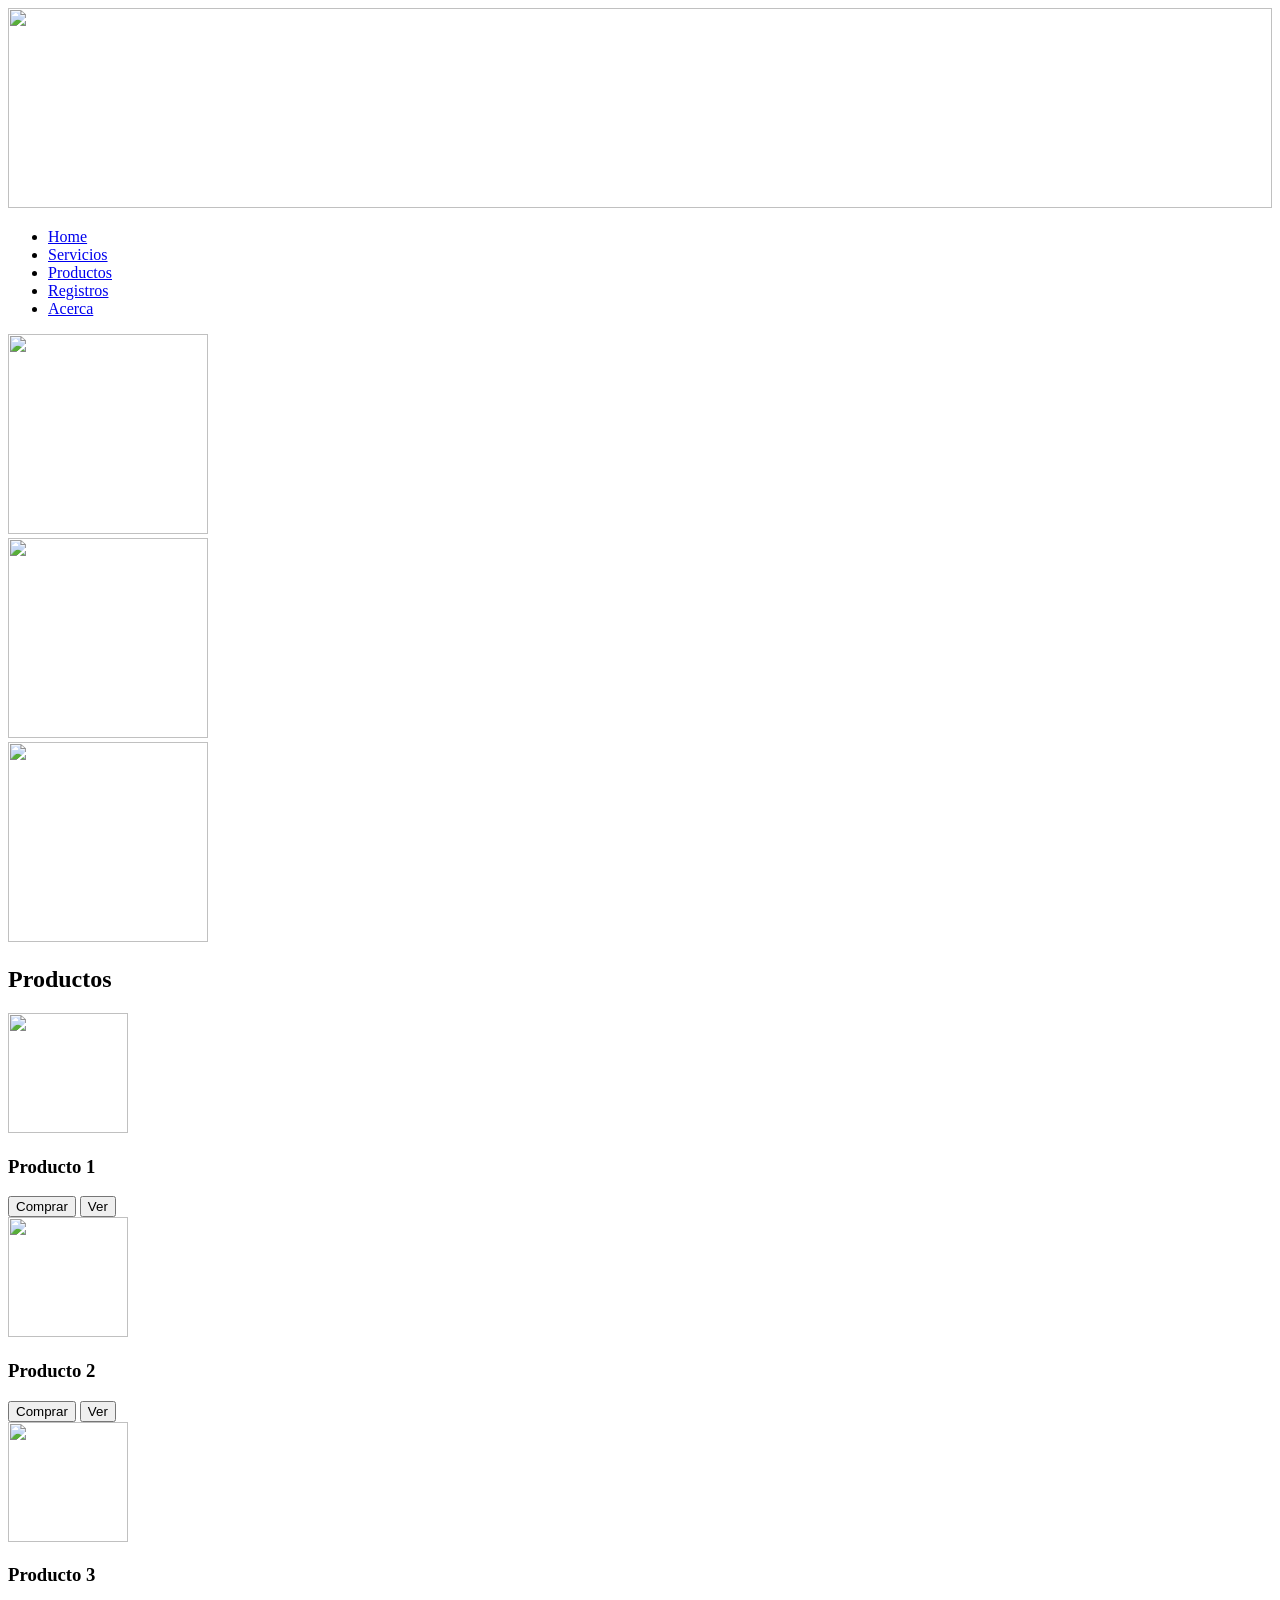
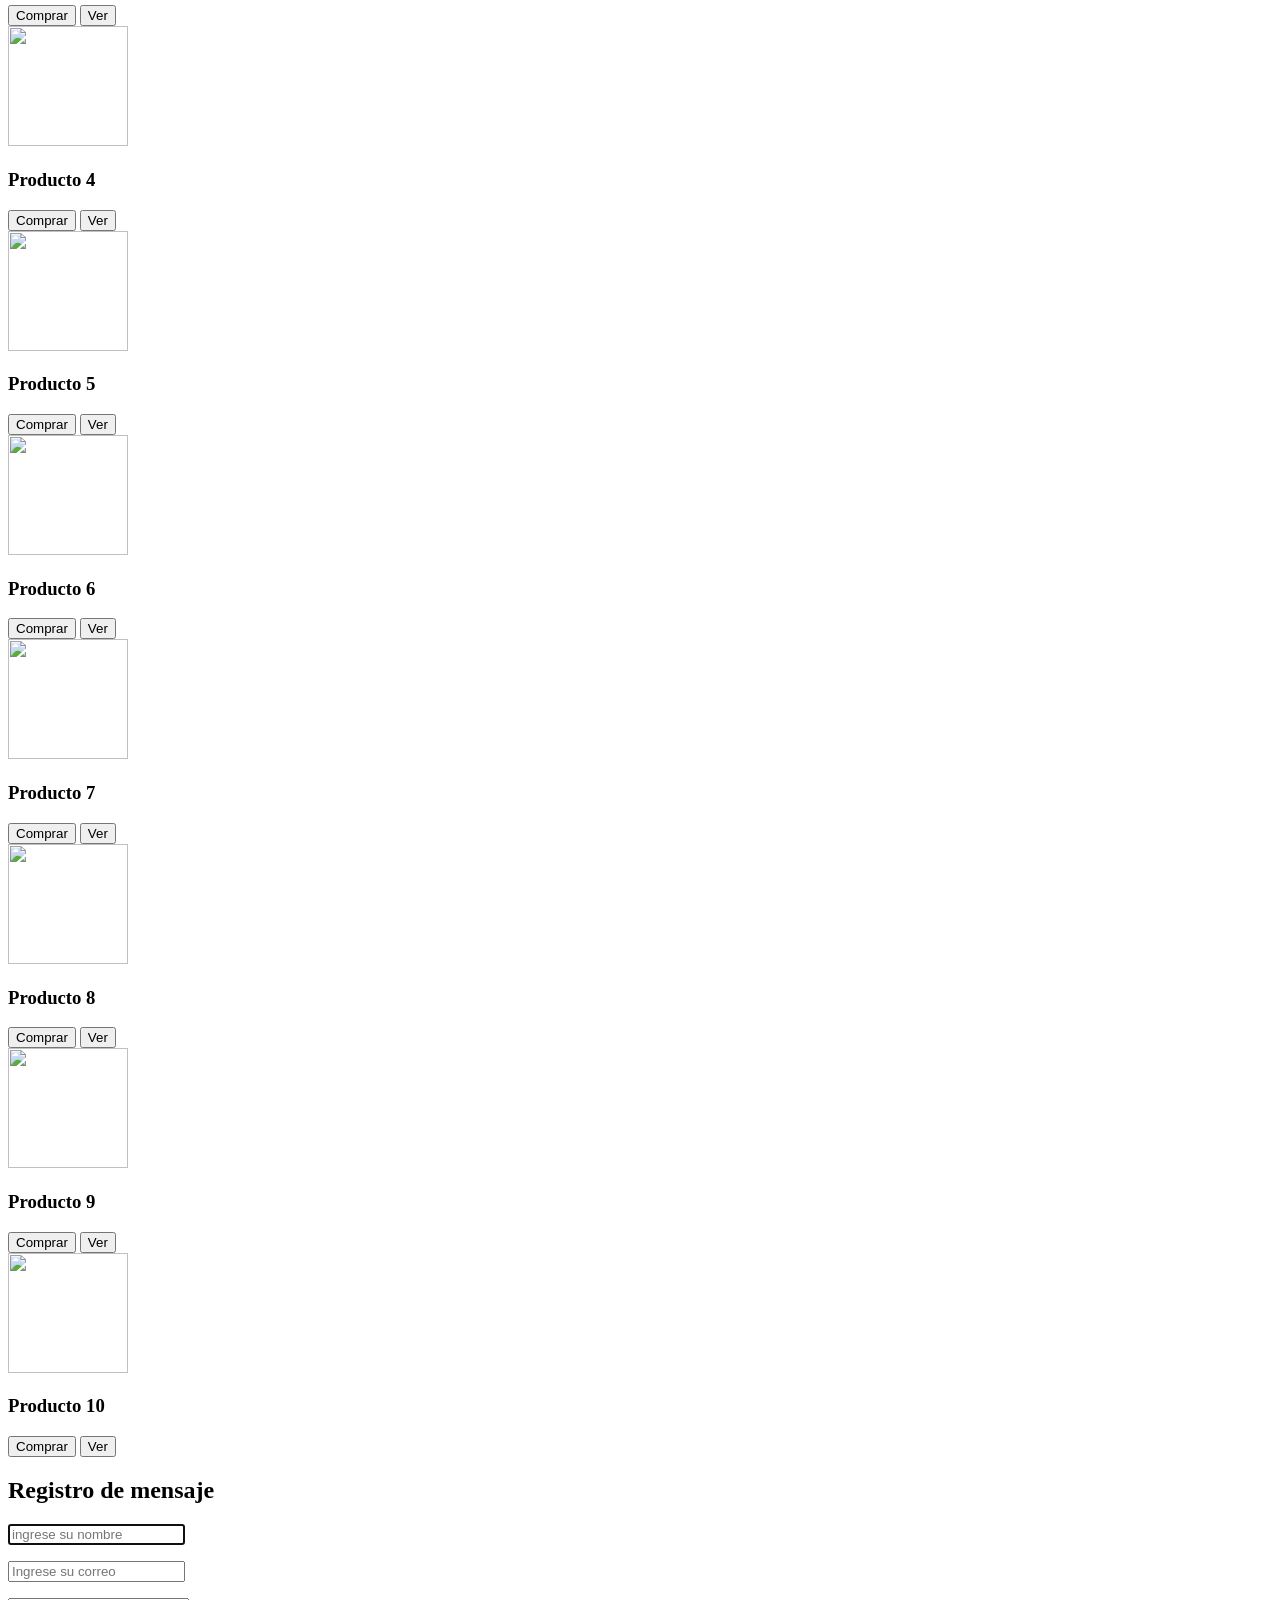
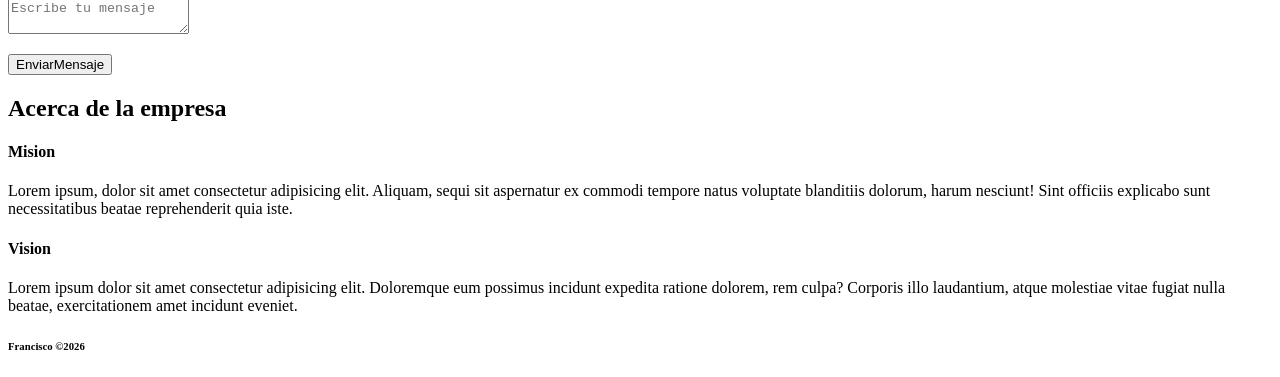
==== index.html @ 4d6fd9d5 "Add files via upload" ====
<!DOCTYPE html>
<html lang="en">
<head>
    <meta charset="UTF-8">
    <meta name="viewport" content="width=device-width, initial-scale=1.0">
    <link rel="stylesheet" href="CSS/estilos.css"> 
    <title>Home</title>
</head>
<body>
    <div id="contenedor"> 
        <header> 
            <img src="imgs/la-comarca.jpg" width="100%" height="200px"> 
        </header>

        <nav id="menu">
            <ul> 
                <li> <a href="home.html"> Home</a></li>
                <li> <a href="servicios.html"> Servicios</a></li>
                <li> <a href="productos.html"> Productos</a></li>
                <li> <a href="registros.html"> Registros</a></li>
                <li> <a href="acerca.html"> Acerca</a></li>
            </ul>
        </nav>

        <section id="principal">
            <aside class="tarjeta">
                <img src="imgs/la-comarca.jpg" width="200px" height="200px"> 
            </aside>
            <aside class="tarjeta">
                <img src="imgs/la-comarca.jpg" width="200px" height="200px"> 
            </aside>
            <aside class="tarjeta">
                <img src="imgs/la-comarca.jpg" width="200px" height="200px"> 
            </aside>
        </section>

        <h2>Productos</h2>
        <section>

            <aside class="producto">

                <div class="centrar">
                <img src="imgs/la-comarca.jpg" width="120px" height="120px">
                </div>
                <h3>Producto 1</h3>
                <div class="botones">
                    <button class="boton">Comprar</button>
                    <button class="boton boton2">Ver</button>
                </div>
            </aside>

            <aside class="producto">
                <div class="centrar">
                <img src="imgs/la-comarca.jpg" width="120px" height="120px">
                </div>
                <h3>Producto 2</h3>
                <div class="botones">
                    <button class="boton">Comprar</button>
                    <button class="boton boton2">Ver</button>
                </div>
            </aside>

            <aside class="producto">
                <div class="centrar">
                <img src="imgs/la-comarca.jpg" width="120px" height="120px">
                </div>
                <h3>Producto 3</h3>
                <div class="botones">
                    <button class="boton">Comprar</button>
                    <button class="boton boton2">Ver</button>
                </div>
            </aside>

            <aside class="producto">
               <div class="centrar">
                <img src="imgs/la-comarca.jpg" width="120px" height="120px">
                </div>
                <h3>Producto 4</h3>
                <div class="botones">
                    <button class="boton">Comprar</button>
                    <button class="boton boton2">Ver</button>
                </div>
            </aside>

            <aside class="producto">
                <div class="centrar">
                <img src="imgs/la-comarca.jpg" width="120px" height="120px">
                </div>
                <h3>Producto 5</h3>
                <div class="botones">
                    <button class="boton">Comprar</button>
                    <button class="boton boton2">Ver</button>
                </div>
            </aside>

            <aside class="producto">
                <div class="centrar">
                <img src="imgs/la-comarca.jpg" width="120px" height="120px">
                </div>
                <h3>Producto 6</h3>
                <div class="botones">
                    <button class="boton">Comprar</button>
                    <button class="boton boton2">Ver</button>
                </div>
            </aside>

            <aside class="producto">
                <div class="centrar">
                <img src="imgs/la-comarca.jpg" width="120px" height="120px">
                </div>
                <h3>Producto 7</h3>
                <div class="botones">
                    <button class="boton">Comprar</button>
                    <button class="boton boton2">Ver</button>
                </div>
            </aside>

            <aside class="producto">
                <div class="centrar">
                <img src="imgs/la-comarca.jpg" width="120px" height="120px">
                </div>
                <h3>Producto 8</h3>
                <div class="botones">
                    <button class="boton">Comprar</button>
                    <button class="boton boton2">Ver</button>
                </div>
            </aside>

            <aside class="producto">
                <div class="centrar">
                <img src="imgs/la-comarca.jpg" width="120px" height="120px">
                </div>
                <h3>Producto 9</h3>
                <div class="botones">
                    <button class="boton">Comprar</button>
                    <button class="boton boton2">Ver</button>
                </div>
            </aside>

            <aside class="producto">
                <div class="centrar">
                <img src="imgs/la-comarca.jpg" width="120px" height="120px">
                </div>
                <h3>Producto 10</h3>
                <div class="botones">
                    <button class="boton">Comprar</button>
                    <button class="boton boton2">Ver</button>
                </div>
            </aside>
        </section>

        <h2>Registro de mensaje</h2>
        <section class="formulario">
            <div class="registro">
                <p>
                    <input type="text" id="nombre" name="nombre" placeholder="ingrese su nombre" required autofocus class="caja">
                </p>
                <p>
                    <input type="text"id="correo" name="correo" placeholder="Ingrese su correo" class="caja">
                </p>
                <p>
                    <textarea id="msg" name="msg" placeholder="Escribe tu mensaje" required></textarea>
                </p>
                <p>
                    <input type="submit" value="EnviarMensaje" name="enviar" class="remitir">
                </p>
            </div>
        </section>

        <h2>Acerca de la empresa</h2>
        <section class="empresa">
            <h4>Mision</h4>
            <article>
                Lorem ipsum, dolor sit amet consectetur adipisicing elit. Aliquam, sequi sit aspernatur ex commodi tempore natus voluptate blanditiis dolorum, harum nesciunt! Sint officiis explicabo sunt necessitatibus beatae reprehenderit quia iste.
            </article>
            <h4>Vision</h4>
            <article>
                Lorem ipsum dolor sit amet consectetur adipisicing elit. Doloremque eum possimus incidunt expedita ratione dolorem, rem culpa? Corporis illo laudantium, atque molestiae vitae fugiat nulla beatae, exercitationem amet incidunt eveniet.
            </article>
        </section>
        <footer>
            <h6>Francisco ©2026</h6>
        </footer>
    </div>
</body>
</html>
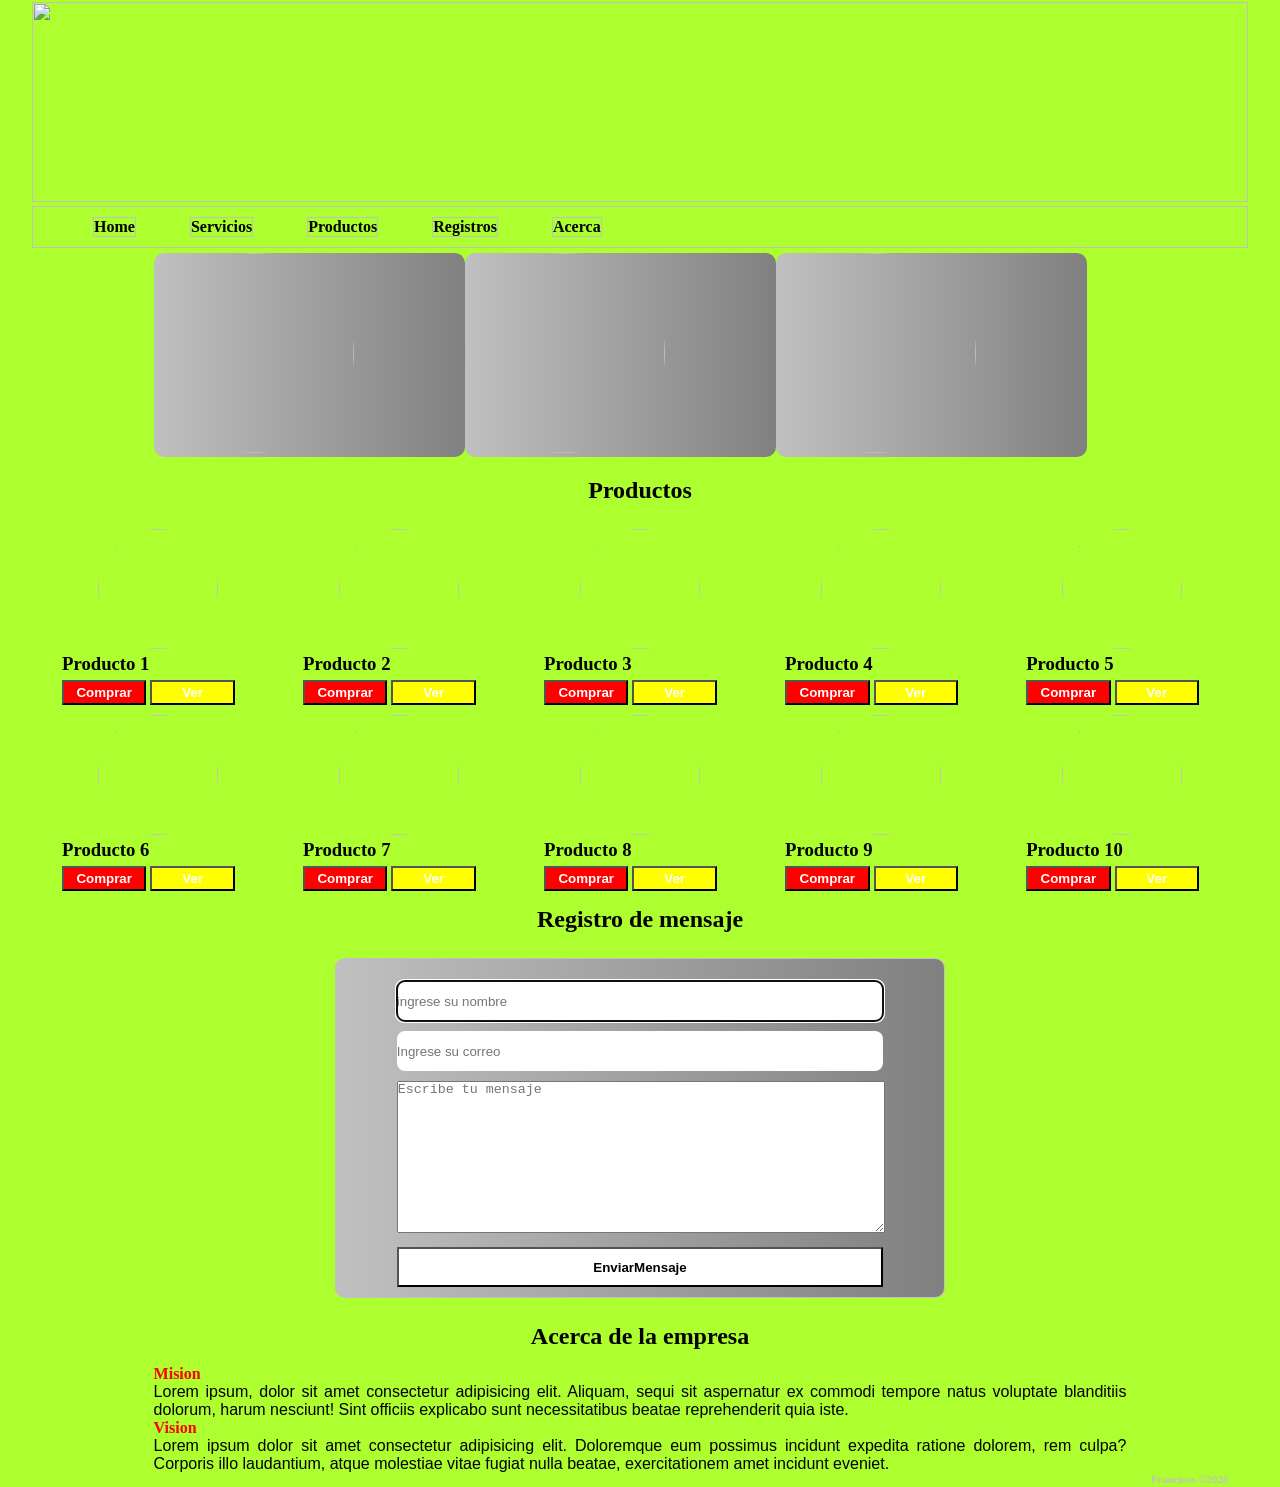
==== commit ef13e9d5: "Update index.html" ====
--- a/index.html
+++ b/index.html
@@ -3,13 +3,13 @@
 <head>
     <meta charset="UTF-8">
     <meta name="viewport" content="width=device-width, initial-scale=1.0">
-    <link rel="stylesheet" href="CSS/estilos.css"> 
+    <link rel="stylesheet" href="estilos.css"> 
     <title>Home</title>
 </head>
 <body>
     <div id="contenedor"> 
         <header> 
-            <img src="imgs/la-comarca.jpg" width="100%" height="200px"> 
+            <img src="imgs/lacomarca.jpg" width="100%" height="200px"> 
         </header>
 
         <nav id="menu">
@@ -40,7 +40,7 @@
             <aside class="producto">
 
                 <div class="centrar">
-                <img src="imgs/la-comarca.jpg" width="120px" height="120px">
+                <img src="imgs/lacomarca.jpg" width="120px" height="120px">
                 </div>
                 <h3>Producto 1</h3>
                 <div class="botones">
@@ -51,7 +51,7 @@
 
             <aside class="producto">
                 <div class="centrar">
-                <img src="imgs/la-comarca.jpg" width="120px" height="120px">
+                <img src="imgs/lacomarca.jpg" width="120px" height="120px">
                 </div>
                 <h3>Producto 2</h3>
                 <div class="botones">
@@ -62,7 +62,7 @@
 
             <aside class="producto">
                 <div class="centrar">
-                <img src="imgs/la-comarca.jpg" width="120px" height="120px">
+                <img src="imgs/lacomarca.jpg" width="120px" height="120px">
                 </div>
                 <h3>Producto 3</h3>
                 <div class="botones">
@@ -73,7 +73,7 @@
 
             <aside class="producto">
                <div class="centrar">
-                <img src="imgs/la-comarca.jpg" width="120px" height="120px">
+                <img src="imgs/lacomarca.jpg" width="120px" height="120px">
                 </div>
                 <h3>Producto 4</h3>
                 <div class="botones">
@@ -84,7 +84,7 @@
 
             <aside class="producto">
                 <div class="centrar">
-                <img src="imgs/la-comarca.jpg" width="120px" height="120px">
+                <img src="imgs/lacomarca.jpg" width="120px" height="120px">
                 </div>
                 <h3>Producto 5</h3>
                 <div class="botones">
@@ -95,7 +95,7 @@
 
             <aside class="producto">
                 <div class="centrar">
-                <img src="imgs/la-comarca.jpg" width="120px" height="120px">
+                <img src="imgs/lacomarca.jpg" width="120px" height="120px">
                 </div>
                 <h3>Producto 6</h3>
                 <div class="botones">
@@ -106,7 +106,7 @@
 
             <aside class="producto">
                 <div class="centrar">
-                <img src="imgs/la-comarca.jpg" width="120px" height="120px">
+                <img src="imgs/lacomarca.jpg" width="120px" height="120px">
                 </div>
                 <h3>Producto 7</h3>
                 <div class="botones">
@@ -117,7 +117,7 @@
 
             <aside class="producto">
                 <div class="centrar">
-                <img src="imgs/la-comarca.jpg" width="120px" height="120px">
+                <img src="imgs/lacomarca.jpg" width="120px" height="120px">
                 </div>
                 <h3>Producto 8</h3>
                 <div class="botones">
@@ -128,7 +128,7 @@
 
             <aside class="producto">
                 <div class="centrar">
-                <img src="imgs/la-comarca.jpg" width="120px" height="120px">
+                <img src="imgs/lacomarca.jpg" width="120px" height="120px">
                 </div>
                 <h3>Producto 9</h3>
                 <div class="botones">
@@ -139,7 +139,7 @@
 
             <aside class="producto">
                 <div class="centrar">
-                <img src="imgs/la-comarca.jpg" width="120px" height="120px">
+                <img src="imgs/lacomarca.jpg" width="120px" height="120px">
                 </div>
                 <h3>Producto 10</h3>
                 <div class="botones">
@@ -183,4 +183,4 @@
         </footer>
     </div>
 </body>
-</html>+</html>
--- a/estilos.css
+++ b/estilos.css
@@ -0,0 +1,163 @@
+/*
+    Selector Universal
+*/
+
+*{
+    /* Propiedad:valor*/
+    margin: 0; /* Margen */
+    padding: 0; /* sangria */
+}
+
+body{
+    background-color: greenyellow; /* color Fondo */
+    color: black; /* Color letra */
+}
+
+#contenedor{
+    width: 95%;
+    margin: 2px auto;
+    /*background-color: silver;*/
+}
+
+#menu{
+    border: 1px silver solid;
+    padding: 10px;
+}
+
+nav ul li{
+    display: inline-block;
+    margin-left: 50px;
+    border: 1px silver solid;
+}
+
+nav ul li a{
+    text-decoration: none;
+    color: black;
+    font-weight: bold;
+}
+
+#principal{
+    width: 80%;
+    margin: 5px auto;
+}
+
+.tarjeta{
+    float: left;
+    width: 32%;
+    background: linear-gradient(to right,silver,gray);
+    border-radius: 10px;
+}
+
+.tarjeta img{
+    border-radius: 100px;
+}
+
+h2{
+    text-align: center;
+    clear: both;
+    padding: 15px 0;
+}
+
+section{
+    display: flow-root;
+}
+
+section .producto{
+    margin-left: 10px;
+    float: left;
+    width: 19%;
+    border: 1px green;
+    padding-top: 10px;
+    border-radius: 10px;
+}
+.centrar{
+    text-align: center;
+}
+
+.centrar img{
+    border-radius: 120px;
+}
+
+h3{
+    padding-left: 20px; 
+}
+
+.botones{
+    padding-left: 20px;
+    padding-top: 5px;
+    border-top: 1px red;
+}
+
+.boton{
+    width: 40%;
+    height: 25px;
+    background-color: red;
+    color: white;
+    font-weight: bold;
+}
+
+.boton2{
+    background-color: yellow;
+}
+
+.formulario{
+    width: 50%;
+    margin: 10px auto;
+    background: linear-gradient(to right,silver,grey);
+    border: 1px silver solid;
+    border-radius: 10px;
+}
+
+.registro{
+    width: 80%;
+    padding-top: 20px;
+    margin: 2px auto;
+}
+
+.caja{
+    width: 100%;
+    height: 40px;
+    border-radius: 8px;
+    border: none;
+}
+
+p{
+    margin-bottom: 10px;
+}
+
+textarea{
+    width: 100%;
+    height: 150px;
+}
+
+.remitir{
+    width: 100%;
+    height: 40px;
+    background-color: white;
+    font-family: Verdana, Geneva, Tahoma, sans-serif;
+    font-weight: bold;
+    color: black;
+
+}
+
+h4{
+    color: red;
+}
+
+article{
+    text-align: justify;
+    font-family: Arial, Helvetica, sans-serif;
+    font-size: 1em;
+    margin:0px auto;
+}
+
+.empresa{
+    width: 80%;
+    margin: 0px auto;
+}
+
+footer{
+    text-align: right;
+    padding-right: 20px;
+    color:silver;
+}
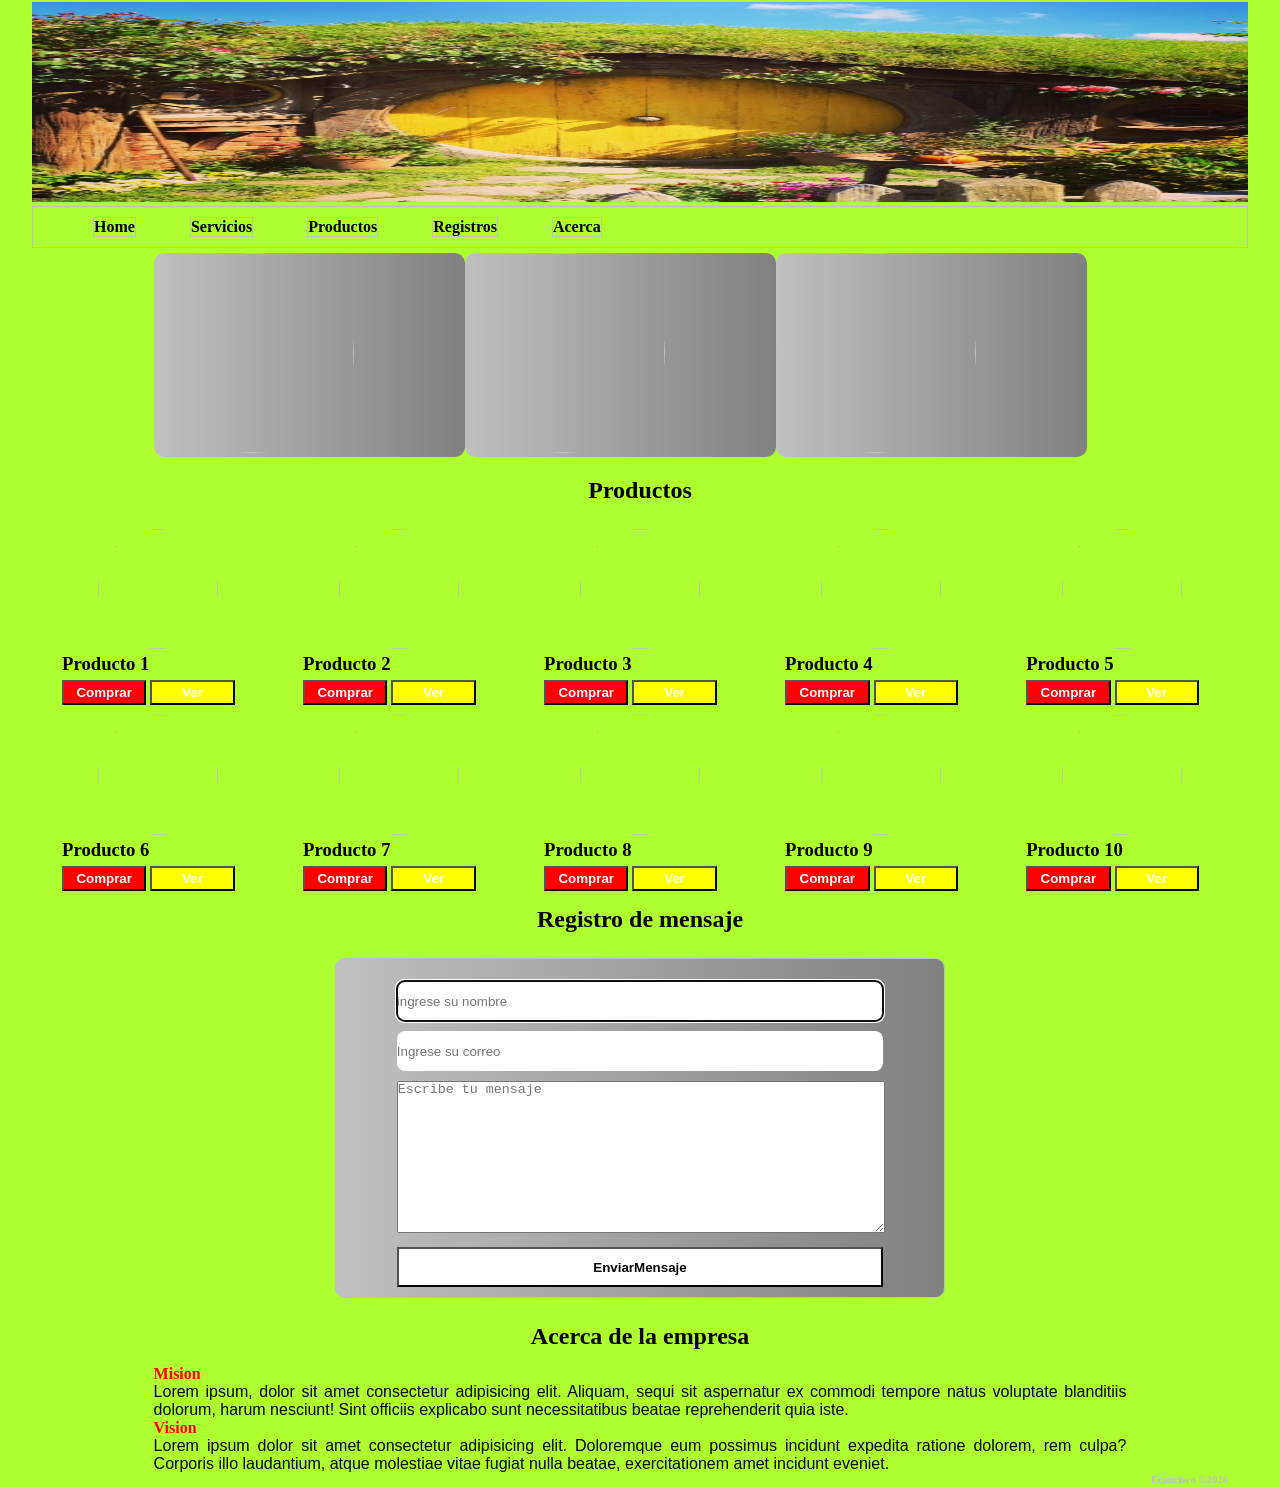
==== commit 12fa7407: "Update index.html" ====
--- a/index.html
+++ b/index.html
@@ -9,7 +9,7 @@
 <body>
     <div id="contenedor"> 
         <header> 
-            <img src="imgs/lacomarca.jpg" width="100%" height="200px"> 
+            <img src="lacomarca.jpg" width="100%" height="200px"> 
         </header>
 
         <nav id="menu">
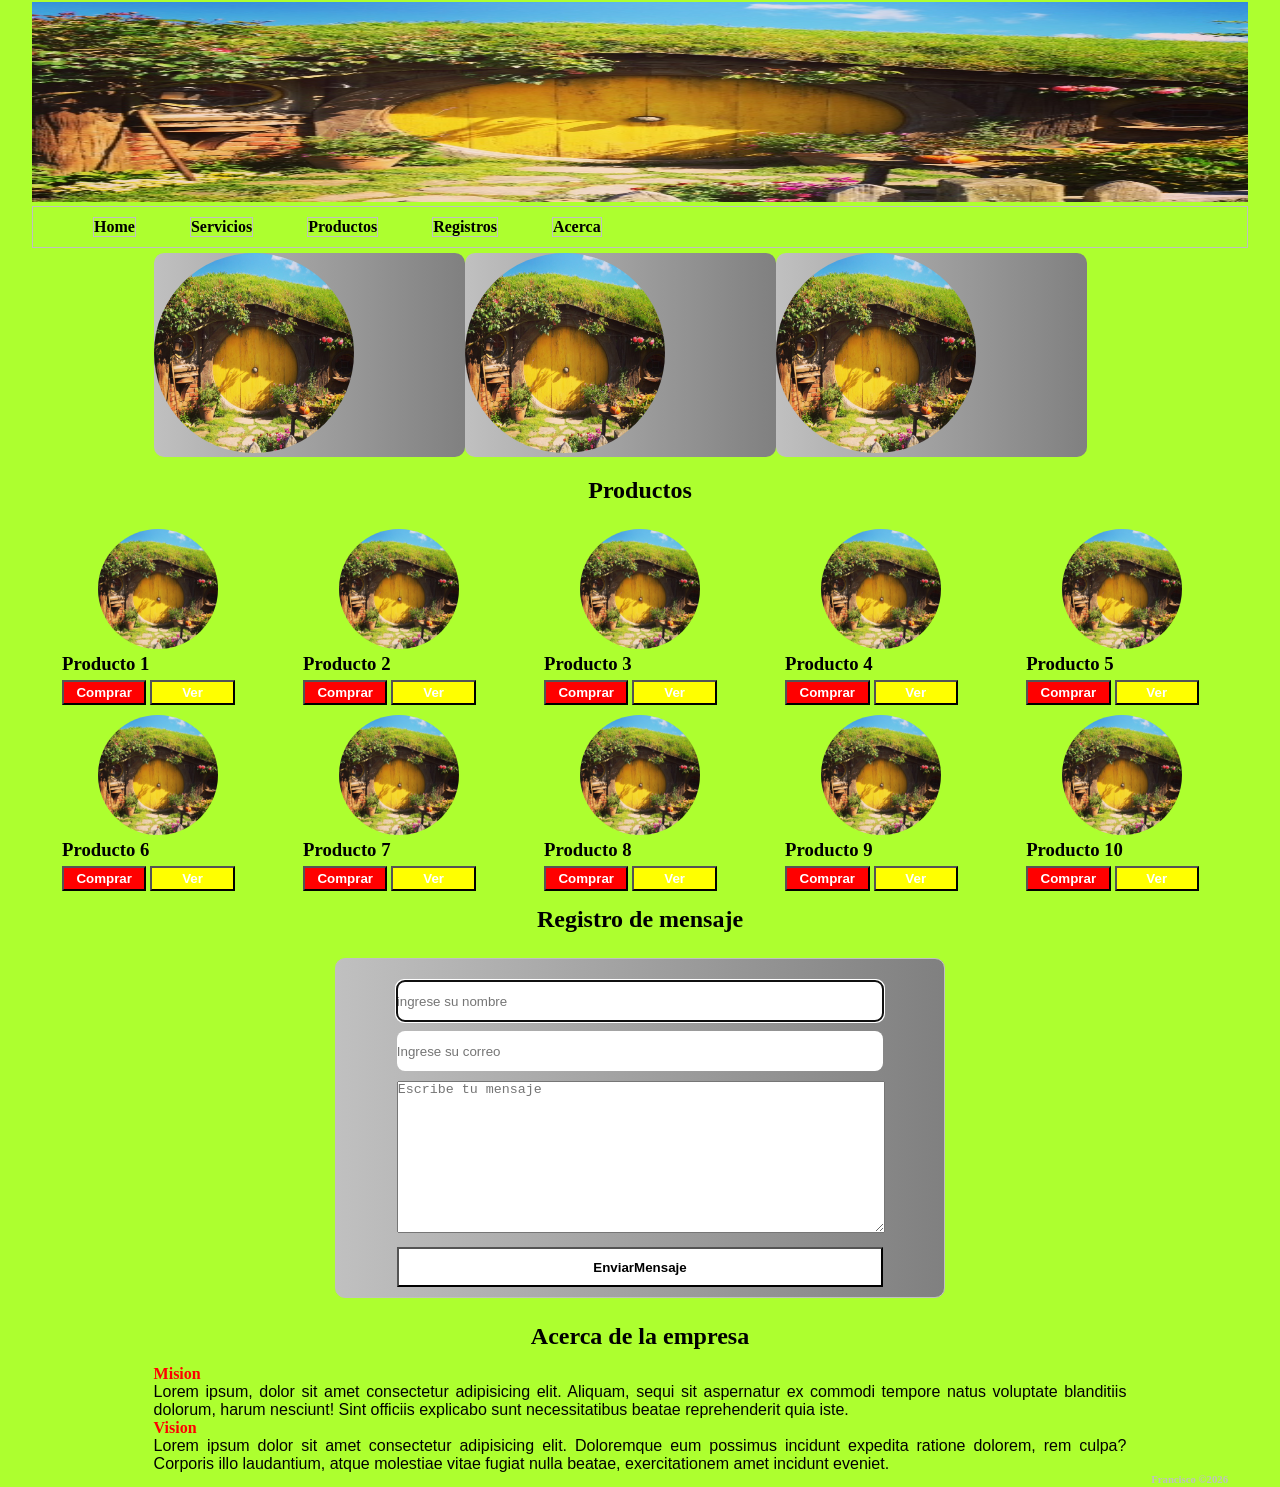
==== commit ec1e355d: "Update index.html" ====
--- a/index.html
+++ b/index.html
@@ -24,13 +24,13 @@
 
         <section id="principal">
             <aside class="tarjeta">
-                <img src="imgs/la-comarca.jpg" width="200px" height="200px"> 
+                <img src="lacomarca.jpg" width="200px" height="200px"> 
             </aside>
             <aside class="tarjeta">
-                <img src="imgs/la-comarca.jpg" width="200px" height="200px"> 
+                <img src="lacomarca.jpg" width="200px" height="200px"> 
             </aside>
             <aside class="tarjeta">
-                <img src="imgs/la-comarca.jpg" width="200px" height="200px"> 
+                <img src="lacomarca.jpg" width="200px" height="200px"> 
             </aside>
         </section>
 
@@ -40,7 +40,7 @@
             <aside class="producto">
 
                 <div class="centrar">
-                <img src="imgs/lacomarca.jpg" width="120px" height="120px">
+                <img src="lacomarca.jpg" width="120px" height="120px">
                 </div>
                 <h3>Producto 1</h3>
                 <div class="botones">
@@ -51,7 +51,7 @@
 
             <aside class="producto">
                 <div class="centrar">
-                <img src="imgs/lacomarca.jpg" width="120px" height="120px">
+                <img src="lacomarca.jpg" width="120px" height="120px">
                 </div>
                 <h3>Producto 2</h3>
                 <div class="botones">
@@ -62,7 +62,7 @@
 
             <aside class="producto">
                 <div class="centrar">
-                <img src="imgs/lacomarca.jpg" width="120px" height="120px">
+                <img src="lacomarca.jpg" width="120px" height="120px">
                 </div>
                 <h3>Producto 3</h3>
                 <div class="botones">
@@ -73,7 +73,7 @@
 
             <aside class="producto">
                <div class="centrar">
-                <img src="imgs/lacomarca.jpg" width="120px" height="120px">
+                <img src="lacomarca.jpg" width="120px" height="120px">
                 </div>
                 <h3>Producto 4</h3>
                 <div class="botones">
@@ -84,7 +84,7 @@
 
             <aside class="producto">
                 <div class="centrar">
-                <img src="imgs/lacomarca.jpg" width="120px" height="120px">
+                <img src="lacomarca.jpg" width="120px" height="120px">
                 </div>
                 <h3>Producto 5</h3>
                 <div class="botones">
@@ -95,7 +95,7 @@
 
             <aside class="producto">
                 <div class="centrar">
-                <img src="imgs/lacomarca.jpg" width="120px" height="120px">
+                <img src="lacomarca.jpg" width="120px" height="120px">
                 </div>
                 <h3>Producto 6</h3>
                 <div class="botones">
@@ -106,7 +106,7 @@
 
             <aside class="producto">
                 <div class="centrar">
-                <img src="imgs/lacomarca.jpg" width="120px" height="120px">
+                <img src="lacomarca.jpg" width="120px" height="120px">
                 </div>
                 <h3>Producto 7</h3>
                 <div class="botones">
@@ -117,7 +117,7 @@
 
             <aside class="producto">
                 <div class="centrar">
-                <img src="imgs/lacomarca.jpg" width="120px" height="120px">
+                <img src="lacomarca.jpg" width="120px" height="120px">
                 </div>
                 <h3>Producto 8</h3>
                 <div class="botones">
@@ -128,7 +128,7 @@
 
             <aside class="producto">
                 <div class="centrar">
-                <img src="imgs/lacomarca.jpg" width="120px" height="120px">
+                <img src="lacomarca.jpg" width="120px" height="120px">
                 </div>
                 <h3>Producto 9</h3>
                 <div class="botones">
@@ -139,7 +139,7 @@
 
             <aside class="producto">
                 <div class="centrar">
-                <img src="imgs/lacomarca.jpg" width="120px" height="120px">
+                <img src="lacomarca.jpg" width="120px" height="120px">
                 </div>
                 <h3>Producto 10</h3>
                 <div class="botones">
